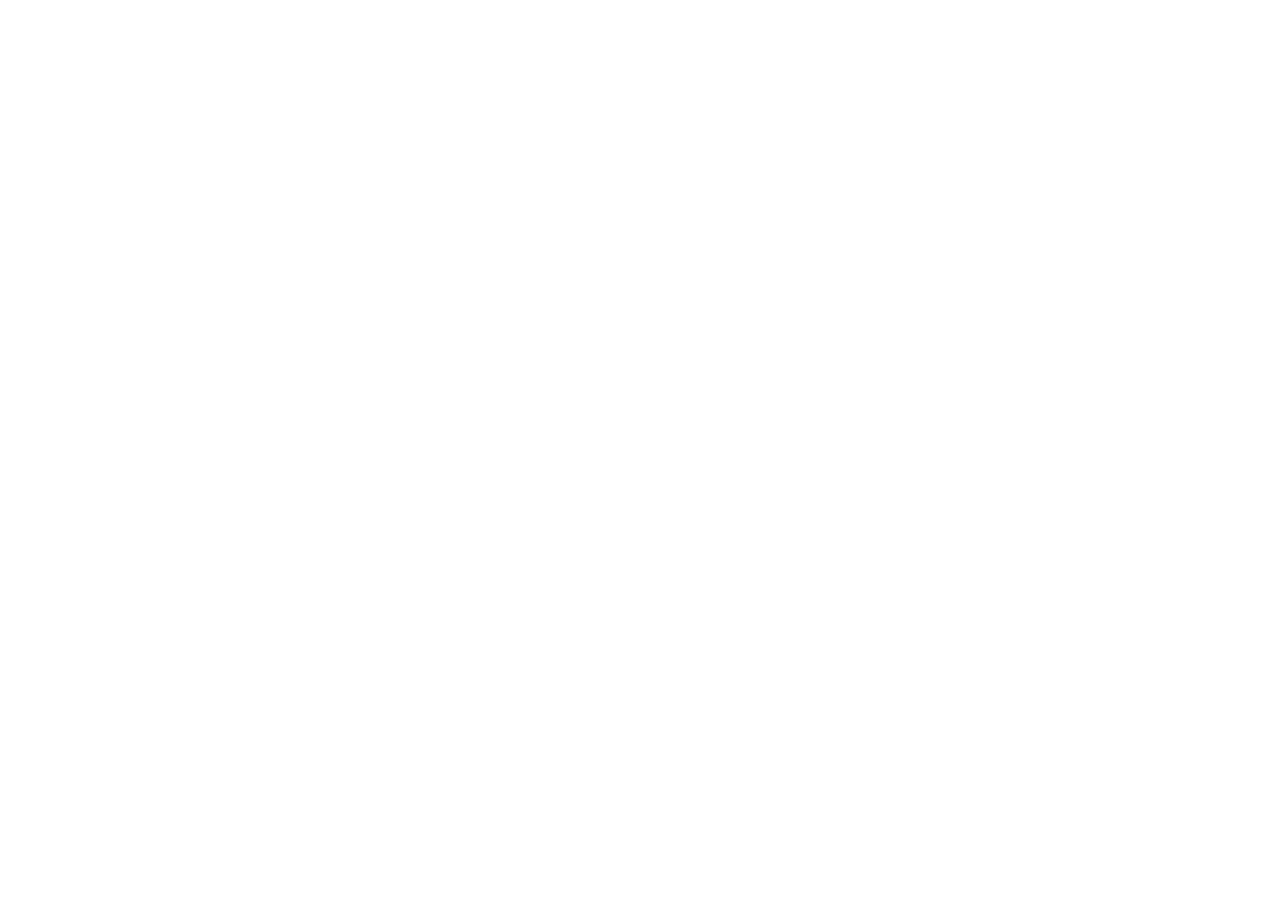
==== index.html @ dbacf780 "Set email validation in HTML instead of JavaScript" ====
<!DOCTYPE html>
<html lang="en">
<head>
    <meta charset="UTF-8">
    <meta name="viewport" content="width=device-width, initial-scale=1.0">
    <title>Login</title>

    <link
    href="https://cdn.jsdelivr.net/npm/bootstrap@5.3.2/dist/css/bootstrap.min.css"
    rel="stylesheet"
    integrity="sha384-T3c6CoIi6uLrA9TneNEoa7RxnatzjcDSCmG1MXxSR1GAsXEV/Dwwykc2MPK8M2HN"
    crossorigin="anonymous"/>

    <link href="styles/style.css" rel="stylesheet" type="text/css" />
</head>

<body>
    <header class="container mt-4 login-header">

            <div class="row align-items-start">
                <div class="col-md-3 logo"><h1>Logo</h1></div>
                <div class="col-md-5"><h6>A place to start your journey in the world of trivia and quizzes.
                    Do you want test your knowledge on certain topics? You have come to the right place.
                     </h6>
                </div>
            </div>
          </div>
    </header>

    <section class="container mt-5">
        <div class="row justify-content-center">
            <div class="col-md-3 mx-5 mb-3">
                <div class="container-signin">
                    <h4 class="text-center">Sign In</h4>
                    <form id="signin-form">
                        <div class="mb-3">
                            <label for="username" class="form-label">Username / Email:</label>
                            <input type="text" class="form-control form-control-sm small-input" id="username" name="username" required>
                        </div>
                        <div class="mb-3">
                            <label for="password" class="form-label">Password:</label>
                            <input type="password" class="form-control form-control-sm small-input" id="password" name="password" required>
                        </div>
                        <button type="submit" id="signinbtn" class="btn btn-primary">Sign In</button>
                    </form>
                    <div id="welcome-message"></div>
                    <div id="invalid-message"></div>
                </div>
            </div>
            <div class="col-md-3 mx-5 mb-3">       
                <div class="container-createacc">
                    <h4 class="text-center">Create Account</h4>
                        <form id="createacc-form">
                            <div class="mb-3">
                                <label for="username" class="form-label">Email:</label>
                                <input type="email" class="form-control form-control-sm small-input" id="create-email" name="email" required>
                            </div>
                            <div class="mb-3">
                                <label for="username" class="form-label">Username:</label>
                                <input type="text" class="form-control form-control-sm small-input" id="create-username" name="username" required>
                            </div>
                            <div class="mb-3">
                                <label for="password" class="form-label">Password:</label>
                                <input type="password" class="form-control form-control-sm small-input" id="create-password" name="password" required>
                            </div>
                            <button type="submit" id="create-btn" class="btn btn-primary">Create</button>
                        </form>
                        <div id="success-message"></div>
                        <div id="error-message"></div>
                        <div id="email-error-message"></div>
                    </div>
                </div>
            </div>
        </div>
    </section>

    <script
            src="https://cdn.jsdelivr.net/npm/bootstrap@5.3.2/dist/js/bootstrap.bundle.min.js"
            integrity="sha384-C6RzsynM9kWDrMNeT87bh95OGNyZPhcTNXj1NW7RuBCsyN/o0jlpcV8Qyq46cDfL"
            crossorigin="anonymous"
        ></script>
        <script src="scripts/script.js"></script>
</body>
</html>
---- styles/style.css ----
/* Website Fade-In */

body {
    max-width: 100%;
    overflow-x: hidden;
    opacity: 0;
    transition: opacity 0.75s;
}

body {
    /* background-color: #ffd8a8; */
    background-color: white;
}

/* Login */
.login-header {
    background-color: rgba(13, 202, 240, 0.6);
    border-radius: 10px;
    padding: 10px;
}

#signinbtn {
    margin-left: 90px;
    margin-bottom: -165px;
}

#create-btn {
    margin-left: 95px;
}
.small-input {
    width: 250px;
}

.container-signin {
    background-color: rgba(13, 202, 240, 0.45);
    padding: 10px;
    border-radius: 10px;
    width: 275px;
    height: 330px;
}

.container-createacc {
    background-color: rgba(13, 202, 240, 0.45);
    padding: 10px;
    border-radius: 10px;
    width: 275px;
}

#topic-name {
    background-color: rgba(13, 202, 240, 0.6);
    border-radius: 10px;
    padding: 3px;
}

.transparent-rectangle {
    background-color: rgba(13, 202, 240, 0.4);
    border-radius: 10px;
}

.question-block {
    background-color: rgba(255, 255, 255, 0.6);
    border-radius: 10px;
    padding: 10px;
}

/* Games */
.leaderboard-button,
.leaderboard-button:hover,
.leaderboard-button:active,
.leaderboard-button:visited {
    /* background-color: #f8f9fa; */
    background-color: #0dcaf0;

    --bs-btn-active-color: black;
    /* --bs-btn-active-bg: #f8f9fa; */
    --bs-btn-active-bg: #0dcaf0;
}

.btn-check:checked + .btn,
.btn-active,
.btn-show {
    color: #0dcaf0;
    font-weight: bold;
    transition: font-weight 0.25s;
}

/* .btn-primary {
    background-color: #0dcaf0;
    border-color: #0dcaf0;
}

.btn-primary:hover,
.btn-primary:active,
.btn-primary:visited {
    background-color: #0db8da;
    border-color: #0db8da;
} */

* {
    font-weight: 600;
}
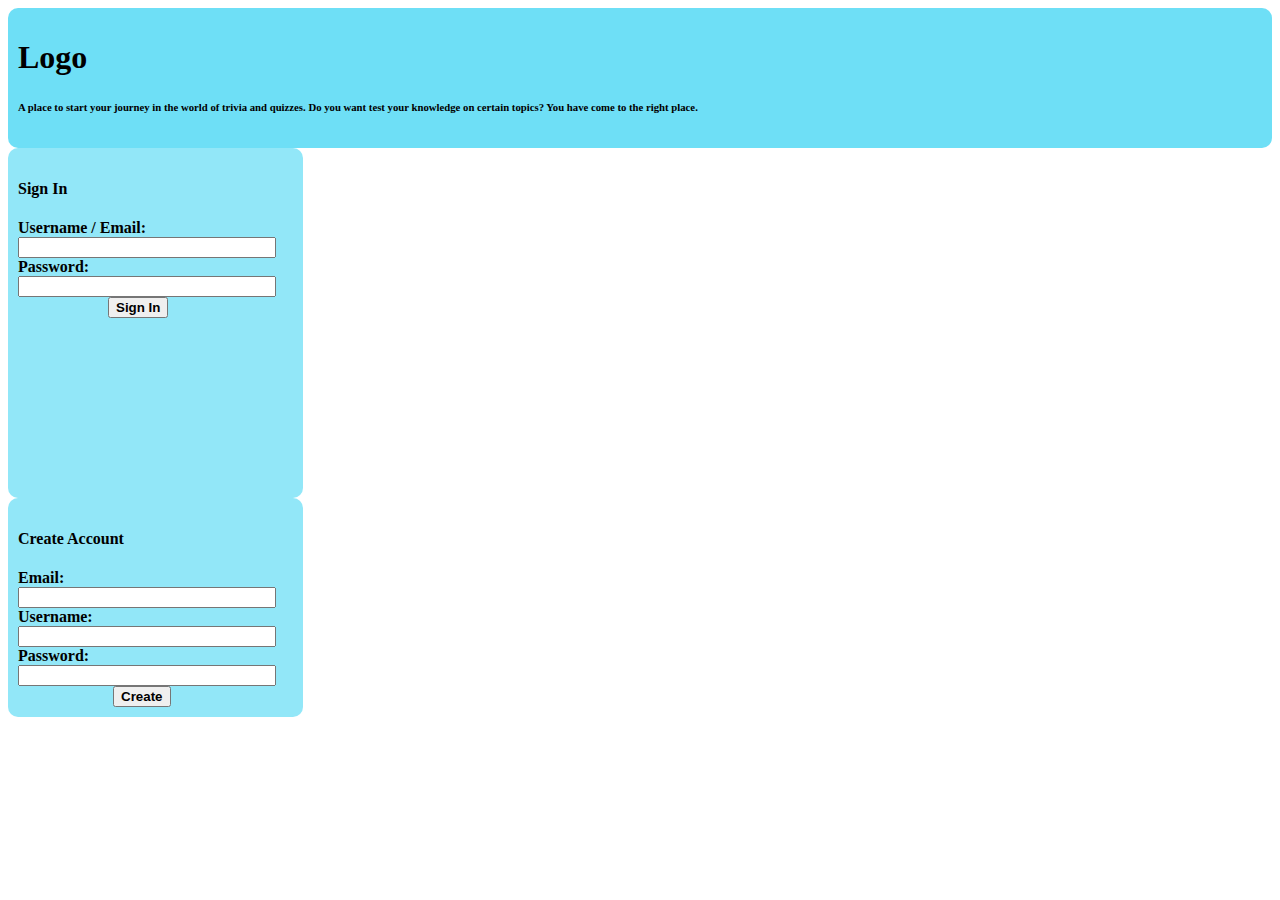
==== commit 8d8d732e: "Separate script files" ====
--- a/index.html
+++ b/index.html
@@ -61,7 +61,7 @@
                             </div>
                             <div class="mb-3">
                                 <label for="password" class="form-label">Password:</label>
-                                <input type="password" class="form-control form-control-sm small-input" id="create-password" name="password" required>
+                                <input type="password" class="form-control form-control-sm small-input" id="create-password" name="password" autocomplete="new-password" required>
                             </div>
                             <button type="submit" id="create-btn" class="btn btn-primary">Create</button>
                         </form>
@@ -79,6 +79,6 @@
             integrity="sha384-C6RzsynM9kWDrMNeT87bh95OGNyZPhcTNXj1NW7RuBCsyN/o0jlpcV8Qyq46cDfL"
             crossorigin="anonymous"
         ></script>
-        <script src="scripts/script.js"></script>
+        <script src="scripts/index.js"></script>
 </body>
 </html>--- a/styles/style.css
+++ b/styles/style.css
@@ -46,7 +46,7 @@
     width: 275px;
 }
 
-#topic-name {
+#category-name {
     background-color: rgba(13, 202, 240, 0.6);
     border-radius: 10px;
     padding: 3px;
@@ -99,3 +99,12 @@
 * {
     font-weight: 600;
 }
+
+form dotlottie-player {
+    display: none;
+}
+
+.animation-visible {
+    margin: auto;
+    display: block;
+}
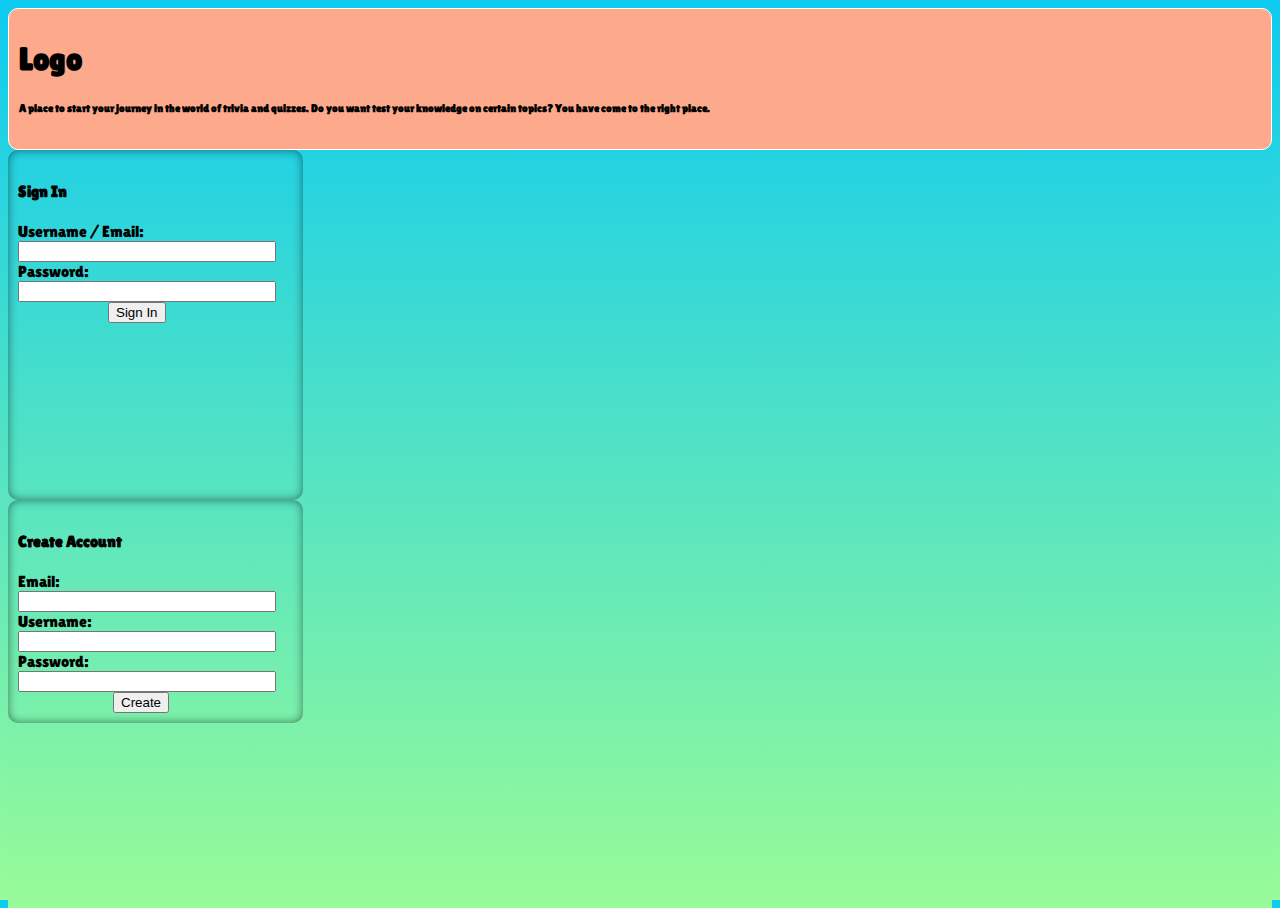
==== commit 611487fc: "Add font & colour changes in html pages" ====
--- a/index.html
+++ b/index.html
@@ -10,12 +10,15 @@
     rel="stylesheet"
     integrity="sha384-T3c6CoIi6uLrA9TneNEoa7RxnatzjcDSCmG1MXxSR1GAsXEV/Dwwykc2MPK8M2HN"
     crossorigin="anonymous"/>
+    <link rel="preconnect" href="https://fonts.googleapis.com">
+    <link rel="preconnect" href="https://fonts.gstatic.com" crossorigin>
+    <link href="https://fonts.googleapis.com/css2?family=Lilita+One&display=swap" rel="stylesheet">
 
     <link href="styles/style.css" rel="stylesheet" type="text/css" />
 </head>
 
 <body>
-    <header class="container mt-4 login-header">
+    <header class="container mt-4 login-header shadow">
 
             <div class="row align-items-start">
                 <div class="col-md-3 logo"><h1>Logo</h1></div>
@@ -43,8 +46,10 @@
                         </div>
                         <button type="submit" id="signinbtn" class="btn btn-primary">Sign In</button>
                     </form>
-                    <div id="welcome-message"></div>
-                    <div id="invalid-message"></div>
+                    <div id="welcome-message" class="alert alert-info" role="alert" style="display:none;"></div>
+                    <div id="invalid-message" class="alert alert-danger" role="alert" style="display: none;">
+                        Invalid username or password.
+                    </div>
                 </div>
             </div>
             <div class="col-md-3 mx-5 mb-3">       
@@ -61,12 +66,16 @@
                             </div>
                             <div class="mb-3">
                                 <label for="password" class="form-label">Password:</label>
-                                <input type="password" class="form-control form-control-sm small-input" id="create-password" name="password" autocomplete="new-password" required>
+                                <input type="password" class="form-control form-control-sm small-input" id="create-password" name="password" required>
                             </div>
                             <button type="submit" id="create-btn" class="btn btn-primary">Create</button>
                         </form>
-                        <div id="success-message"></div>
-                        <div id="error-message"></div>
+                        <div id="success-message" class="alert alert-success mt-3" role="alert" style="display:none;">
+                            Account created successfully! You can now sign in.
+                        </div>
+                        <div id="error-message" class="alert alert-danger mt-3" role="alert" style="display:none;">
+                            Oops! Something went wrong. Please try again later.
+                        </div>    
                         <div id="email-error-message"></div>
                     </div>
                 </div>
--- a/styles/style.css
+++ b/styles/style.css
@@ -7,21 +7,33 @@
     transition: opacity 0.75s;
 }
 
-body {
+body, html {
     /* background-color: #ffd8a8; */
     background-color: white;
+    font-family:'Lilita One', sans-serif;
+    background: linear-gradient(to bottom, rgb(13, 202, 240),palegreen);
+    height: 100%;
 }
 
 /* Login */
 .login-header {
-    background-color: rgba(13, 202, 240, 0.6);
+    background-color: rgb(253, 169, 139);
     border-radius: 10px;
     padding: 10px;
+    border: 1px solid white;
 }
 
 #signinbtn {
     margin-left: 90px;
     margin-bottom: -165px;
+}
+
+#welcome-message{
+    margin-top: -30px;
+}
+
+#invalid-message{
+    margin-top: -8px;
 }
 
 #create-btn {
@@ -32,29 +44,32 @@
 }
 
 .container-signin {
-    background-color: rgba(13, 202, 240, 0.45);
+    background-color: rgba(253, 169, 139, 0);
     padding: 10px;
     border-radius: 10px;
     width: 275px;
     height: 330px;
+    box-shadow: inset 0 0 10px rgba(0,0,0, 0.5);
 }
 
 .container-createacc {
-    background-color: rgba(13, 202, 240, 0.45);
+    background-color: rgba(253, 169, 139, 0);
     padding: 10px;
     border-radius: 10px;
     width: 275px;
+    box-shadow: inset 0 0 10px rgba(0,0,0, 0.5);
 }
 
 #category-name {
-    background-color: rgba(13, 202, 240, 0.6);
+    background-color: rgba(255, 127, 80, 1);
     border-radius: 10px;
     padding: 3px;
 }
 
 .transparent-rectangle {
-    background-color: rgba(13, 202, 240, 0.4);
+    background-color: rgba(255, 127, 80, 0.9);
     border-radius: 10px;
+    border: 1px solid white;
 }
 
 .question-block {
@@ -79,9 +94,7 @@
 .btn-check:checked + .btn,
 .btn-active,
 .btn-show {
-    color: #0dcaf0;
-    font-weight: bold;
-    transition: font-weight 0.25s;
+    color: rgb(201, 107, 1);
 }
 
 /* .btn-primary {
@@ -96,9 +109,11 @@
     border-color: #0db8da;
 } */
 
+/*
 * {
     font-weight: 600;
 }
+*/
 
 form dotlottie-player {
     display: none;
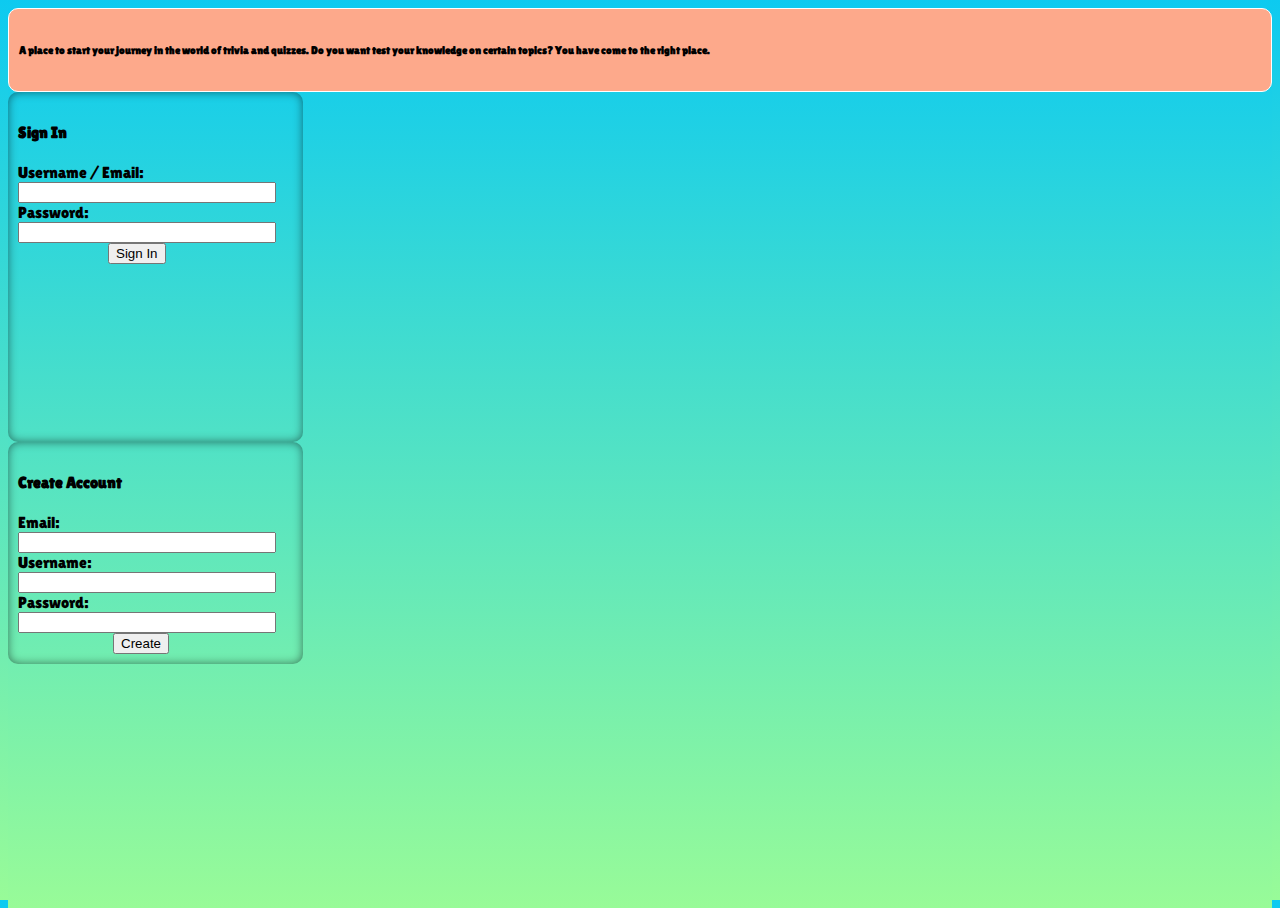
==== commit 1c5868d1: "Update README, login email case-insensitive, loading animations" ====
--- a/index.html
+++ b/index.html
@@ -9,25 +9,24 @@
     href="https://cdn.jsdelivr.net/npm/bootstrap@5.3.2/dist/css/bootstrap.min.css"
     rel="stylesheet"
     integrity="sha384-T3c6CoIi6uLrA9TneNEoa7RxnatzjcDSCmG1MXxSR1GAsXEV/Dwwykc2MPK8M2HN"
-    crossorigin="anonymous"/>
+    crossorigin="anonymous">
     <link rel="preconnect" href="https://fonts.googleapis.com">
     <link rel="preconnect" href="https://fonts.gstatic.com" crossorigin>
     <link href="https://fonts.googleapis.com/css2?family=Lilita+One&display=swap" rel="stylesheet">
 
-    <link href="styles/style.css" rel="stylesheet" type="text/css" />
+    <link href="styles/style.css" rel="stylesheet" type="text/css">
 </head>
 
 <body>
     <header class="container mt-4 login-header shadow">
-
-            <div class="row align-items-start">
-                <div class="col-md-3 logo"><h1>Logo</h1></div>
-                <div class="col-md-5"><h6>A place to start your journey in the world of trivia and quizzes.
-                    Do you want test your knowledge on certain topics? You have come to the right place.
-                     </h6>
-                </div>
-            </div>
-          </div>
+        <div class="row align-items-start">
+            <!-- <div class="col-md-3 logo"><h1>Logo</h1></div>-->
+            <div class="col-md-5">
+                <h6>A place to start your journey in the world of trivia and quizzes.
+                Do you want test your knowledge on certain topics? You have come to the right place.
+                </h6>
+            </div>    
+        </div>
     </header>
 
     <section class="container mt-5">
@@ -52,6 +51,7 @@
                     </div>
                 </div>
             </div>
+
             <div class="col-md-3 mx-5 mb-3">       
                 <div class="container-createacc">
                     <h4 class="text-center">Create Account</h4>
--- a/styles/style.css
+++ b/styles/style.css
@@ -1,18 +1,35 @@
-/* Website Fade-In */
+html {
+    background: linear-gradient(180deg, rgb(13, 202, 240), palegreen);
+    height: 100%;
+}
+
+nav {
+    position: fixed;
+    top: 0;
+    width: 100%;
+
+    display: flex;
+    justify-content: space-between;
+    align-items: center;
+
+    z-index: 1;
+}
+
+#profile-picture {
+    border-radius: 50%;
+}
 
 body {
     max-width: 100%;
     overflow-x: hidden;
     opacity: 0;
-    transition: opacity 0.75s;
-}
+    transition: opacity 1s; /* page fade in */
 
-body, html {
     /* background-color: #ffd8a8; */
     background-color: white;
-    font-family:'Lilita One', sans-serif;
-    background: linear-gradient(to bottom, rgb(13, 202, 240),palegreen);
-    height: 100%;
+    font-family: "Lilita One", sans-serif;
+    background: linear-gradient(180deg, rgb(13, 202, 240), palegreen);
+    min-height: 100%;
 }
 
 /* Login */
@@ -28,11 +45,11 @@
     margin-bottom: -165px;
 }
 
-#welcome-message{
+#welcome-message {
     margin-top: -30px;
 }
 
-#invalid-message{
+#invalid-message {
     margin-top: -8px;
 }
 
@@ -49,7 +66,7 @@
     border-radius: 10px;
     width: 275px;
     height: 330px;
-    box-shadow: inset 0 0 10px rgba(0,0,0, 0.5);
+    box-shadow: inset 0 0 10px rgba(0, 0, 0, 0.5);
 }
 
 .container-createacc {
@@ -57,7 +74,7 @@
     padding: 10px;
     border-radius: 10px;
     width: 275px;
-    box-shadow: inset 0 0 10px rgba(0,0,0, 0.5);
+    box-shadow: inset 0 0 10px rgba(0, 0, 0, 0.5);
 }
 
 #category-name {
@@ -76,20 +93,23 @@
     background-color: rgba(255, 255, 255, 0.6);
     border-radius: 10px;
     padding: 10px;
+    box-sizing: border-box;
+    width: 100%;
+    height: 100%;
 }
 
 /* Games */
-.leaderboard-button,
+/* .leaderboard-button,
 .leaderboard-button:hover,
 .leaderboard-button:active,
-.leaderboard-button:visited {
-    /* background-color: #f8f9fa; */
-    background-color: #0dcaf0;
+.leaderboard-button:visited { */
+/* background-color: #f8f9fa; */
+/* background-color: #0dcaf0; */
 
-    --bs-btn-active-color: black;
-    /* --bs-btn-active-bg: #f8f9fa; */
-    --bs-btn-active-bg: #0dcaf0;
-}
+/* --bs-btn-active-color: black; */
+/* --bs-btn-active-bg: #f8f9fa; */
+/* --bs-btn-active-bg: #0dcaf0; */
+/* } */
 
 .btn-check:checked + .btn,
 .btn-active,
@@ -115,6 +135,19 @@
 }
 */
 
+td dotlottie-player {
+    margin: auto;
+}
+
+.progress {
+    width: 15%;
+}
+
+.leaderboard-button,
+.dropdown {
+    display: inline-block;
+}
+
 form dotlottie-player {
     display: none;
 }
@@ -123,3 +156,23 @@
     margin: auto;
     display: block;
 }
+
+.btn-check[disabled] + .btn {
+    cursor: not-allowed;
+    pointer-events: all;
+}
+
+#triviaModal .modal-body,
+#triviaModal .modal-header {
+    text-transform: capitalize;
+    /* margin: auto; */
+    text-align: center;
+}
+
+footer {
+    text-align: center;
+}
+
+label dotlottie-player {
+    display: inline-block;
+}
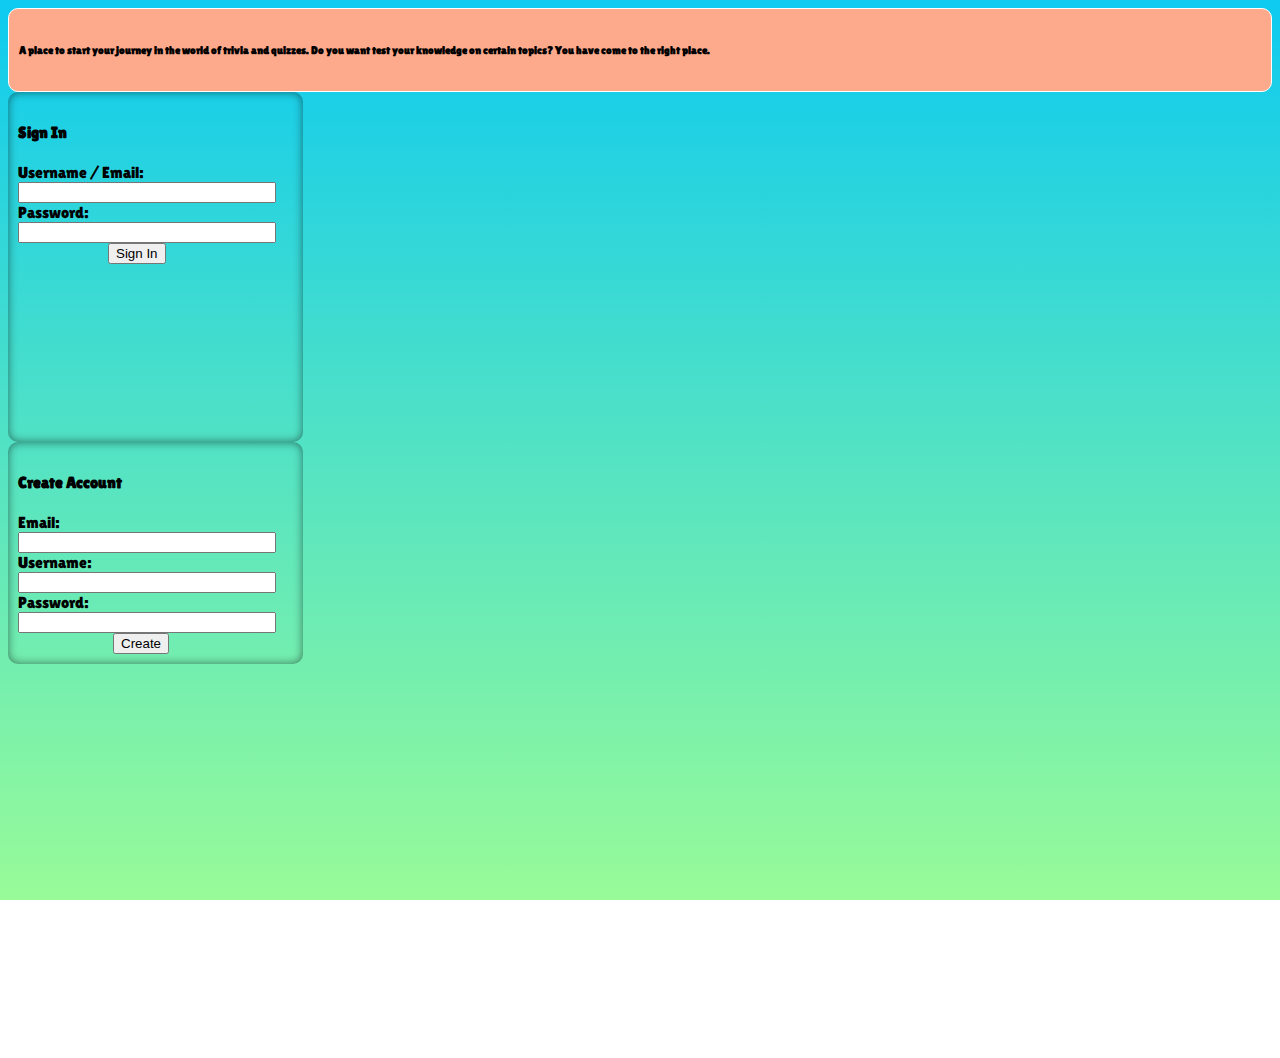
==== commit 8de2ec21: "Fix gradient repeat and add XP in view profile modal" ====
--- a/index.html
+++ b/index.html
@@ -1,93 +1,170 @@
 <!DOCTYPE html>
 <html lang="en">
-<head>
-    <meta charset="UTF-8">
-    <meta name="viewport" content="width=device-width, initial-scale=1.0">
-    <title>Login</title>
+    <head>
+        <meta charset="UTF-8" />
+        <meta name="viewport" content="width=device-width, initial-scale=1.0" />
+        <title>Login</title>
 
-    <link
-    href="https://cdn.jsdelivr.net/npm/bootstrap@5.3.2/dist/css/bootstrap.min.css"
-    rel="stylesheet"
-    integrity="sha384-T3c6CoIi6uLrA9TneNEoa7RxnatzjcDSCmG1MXxSR1GAsXEV/Dwwykc2MPK8M2HN"
-    crossorigin="anonymous">
-    <link rel="preconnect" href="https://fonts.googleapis.com">
-    <link rel="preconnect" href="https://fonts.gstatic.com" crossorigin>
-    <link href="https://fonts.googleapis.com/css2?family=Lilita+One&display=swap" rel="stylesheet">
+        <link
+            href="https://cdn.jsdelivr.net/npm/bootstrap@5.3.2/dist/css/bootstrap.min.css"
+            rel="stylesheet"
+            integrity="sha384-T3c6CoIi6uLrA9TneNEoa7RxnatzjcDSCmG1MXxSR1GAsXEV/Dwwykc2MPK8M2HN"
+            crossorigin="anonymous"
+        />
+        <link rel="preconnect" href="https://fonts.googleapis.com" />
+        <link rel="preconnect" href="https://fonts.gstatic.com" crossorigin />
+        <link
+            href="https://fonts.googleapis.com/css2?family=Lilita+One&display=swap"
+            rel="stylesheet"
+        />
 
-    <link href="styles/style.css" rel="stylesheet" type="text/css">
-</head>
+        <link href="styles/style.css" rel="stylesheet" type="text/css" />
+    </head>
 
-<body>
-    <header class="container mt-4 login-header shadow">
-        <div class="row align-items-start">
-            <!-- <div class="col-md-3 logo"><h1>Logo</h1></div>-->
-            <div class="col-md-5">
-                <h6>A place to start your journey in the world of trivia and quizzes.
-                Do you want test your knowledge on certain topics? You have come to the right place.
-                </h6>
-            </div>    
-        </div>
-    </header>
+    <body>
+        <header class="container mt-4 login-header shadow">
+            <div class="row align-items-start">
+                <!-- <div class="col-md-3 logo"><h1>Logo</h1></div>-->
+                <div class="col-md-5">
+                    <h6>
+                        A place to start your journey in the world of trivia and
+                        quizzes. Do you want test your knowledge on certain
+                        topics? You have come to the right place.
+                    </h6>
+                </div>
+            </div>
+        </header>
 
-    <section class="container mt-5">
-        <div class="row justify-content-center">
-            <div class="col-md-3 mx-5 mb-3">
-                <div class="container-signin">
-                    <h4 class="text-center">Sign In</h4>
-                    <form id="signin-form">
-                        <div class="mb-3">
-                            <label for="username" class="form-label">Username / Email:</label>
-                            <input type="text" class="form-control form-control-sm small-input" id="username" name="username" required>
+        <section class="container mt-5">
+            <div class="row justify-content-center">
+                <div class="col-md-3 mx-5 mb-3">
+                    <div class="container-signin">
+                        <h4 class="text-center">Sign In</h4>
+                        <form id="signin-form">
+                            <div class="mb-3">
+                                <label for="username" class="form-label"
+                                    >Username / Email:</label
+                                >
+                                <input
+                                    type="text"
+                                    class="form-control form-control-sm small-input"
+                                    id="username"
+                                    name="username"
+                                    required
+                                />
+                            </div>
+                            <div class="mb-3">
+                                <label for="password" class="form-label"
+                                    >Password:</label
+                                >
+                                <input
+                                    type="password"
+                                    class="form-control form-control-sm small-input"
+                                    id="password"
+                                    name="password"
+                                    required
+                                />
+                            </div>
+                            <button
+                                type="submit"
+                                id="signinbtn"
+                                class="btn btn-info"
+                            >
+                                Sign In
+                            </button>
+                        </form>
+                        <div
+                            id="welcome-message"
+                            class="alert alert-info"
+                            role="alert"
+                            style="display: none"
+                        ></div>
+                        <div
+                            id="invalid-message"
+                            class="alert alert-danger"
+                            role="alert"
+                            style="display: none"
+                        >
+                            Invalid username or password.
                         </div>
-                        <div class="mb-3">
-                            <label for="password" class="form-label">Password:</label>
-                            <input type="password" class="form-control form-control-sm small-input" id="password" name="password" required>
-                        </div>
-                        <button type="submit" id="signinbtn" class="btn btn-primary">Sign In</button>
-                    </form>
-                    <div id="welcome-message" class="alert alert-info" role="alert" style="display:none;"></div>
-                    <div id="invalid-message" class="alert alert-danger" role="alert" style="display: none;">
-                        Invalid username or password.
                     </div>
                 </div>
-            </div>
 
-            <div class="col-md-3 mx-5 mb-3">       
-                <div class="container-createacc">
-                    <h4 class="text-center">Create Account</h4>
+                <div class="col-md-3 mx-5 mb-3">
+                    <div class="container-createacc">
+                        <h4 class="text-center">Create Account</h4>
                         <form id="createacc-form">
                             <div class="mb-3">
-                                <label for="username" class="form-label">Email:</label>
-                                <input type="email" class="form-control form-control-sm small-input" id="create-email" name="email" required>
+                                <label for="username" class="form-label"
+                                    >Email:</label
+                                >
+                                <input
+                                    type="email"
+                                    class="form-control form-control-sm small-input"
+                                    id="create-email"
+                                    name="email"
+                                    required
+                                />
                             </div>
                             <div class="mb-3">
-                                <label for="username" class="form-label">Username:</label>
-                                <input type="text" class="form-control form-control-sm small-input" id="create-username" name="username" required>
+                                <label for="username" class="form-label"
+                                    >Username:</label
+                                >
+                                <input
+                                    type="text"
+                                    class="form-control form-control-sm small-input"
+                                    id="create-username"
+                                    name="username"
+                                    required
+                                />
                             </div>
                             <div class="mb-3">
-                                <label for="password" class="form-label">Password:</label>
-                                <input type="password" class="form-control form-control-sm small-input" id="create-password" name="password" required>
+                                <label for="password" class="form-label"
+                                    >Password:</label
+                                >
+                                <input
+                                    type="password"
+                                    class="form-control form-control-sm small-input"
+                                    id="create-password"
+                                    name="password"
+                                    required
+                                />
                             </div>
-                            <button type="submit" id="create-btn" class="btn btn-primary">Create</button>
+                            <button
+                                type="submit"
+                                id="create-btn"
+                                class="btn btn-info"
+                            >
+                                Create
+                            </button>
                         </form>
-                        <div id="success-message" class="alert alert-success mt-3" role="alert" style="display:none;">
+                        <div
+                            id="success-message"
+                            class="alert alert-success mt-3"
+                            role="alert"
+                            style="display: none"
+                        >
                             Account created successfully! You can now sign in.
                         </div>
-                        <div id="error-message" class="alert alert-danger mt-3" role="alert" style="display:none;">
+                        <div
+                            id="error-message"
+                            class="alert alert-danger mt-3"
+                            role="alert"
+                            style="display: none"
+                        >
                             Oops! Something went wrong. Please try again later.
-                        </div>    
+                        </div>
                         <div id="email-error-message"></div>
                     </div>
                 </div>
             </div>
-        </div>
-    </section>
+        </section>
 
-    <script
+        <script
             src="https://cdn.jsdelivr.net/npm/bootstrap@5.3.2/dist/js/bootstrap.bundle.min.js"
             integrity="sha384-C6RzsynM9kWDrMNeT87bh95OGNyZPhcTNXj1NW7RuBCsyN/o0jlpcV8Qyq46cDfL"
             crossorigin="anonymous"
         ></script>
         <script src="scripts/index.js"></script>
-</body>
-</html>+    </body>
+</html>
--- a/styles/style.css
+++ b/styles/style.css
@@ -1,5 +1,5 @@
 html {
-    background: linear-gradient(180deg, rgb(13, 202, 240), palegreen);
+    /* background: linear-gradient(180deg, rgb(13, 202, 240), palegreen); */
     height: 100%;
 }
 
@@ -26,10 +26,12 @@
     transition: opacity 1s; /* page fade in */
 
     /* background-color: #ffd8a8; */
-    background-color: white;
     font-family: "Lilita One", sans-serif;
     background: linear-gradient(180deg, rgb(13, 202, 240), palegreen);
+    background-attachment: fixed;
+
     min-height: 100%;
+    padding-bottom: 150px;
 }
 
 /* Login */
@@ -83,19 +85,11 @@
     padding: 3px;
 }
 
-.transparent-rectangle {
-    background-color: rgba(255, 127, 80, 0.9);
+.question-block {
+    background-color: #f7cfbf;
     border-radius: 10px;
-    border: 1px solid white;
-}
-
-.question-block {
-    background-color: rgba(255, 255, 255, 0.6);
-    border-radius: 10px;
+    border: 5px solid rgb(255, 127, 80);
     padding: 10px;
-    box-sizing: border-box;
-    width: 100%;
-    height: 100%;
 }
 
 /* Games */
@@ -140,7 +134,7 @@
 }
 
 .progress {
-    width: 15%;
+    width: 20%;
 }
 
 .leaderboard-button,
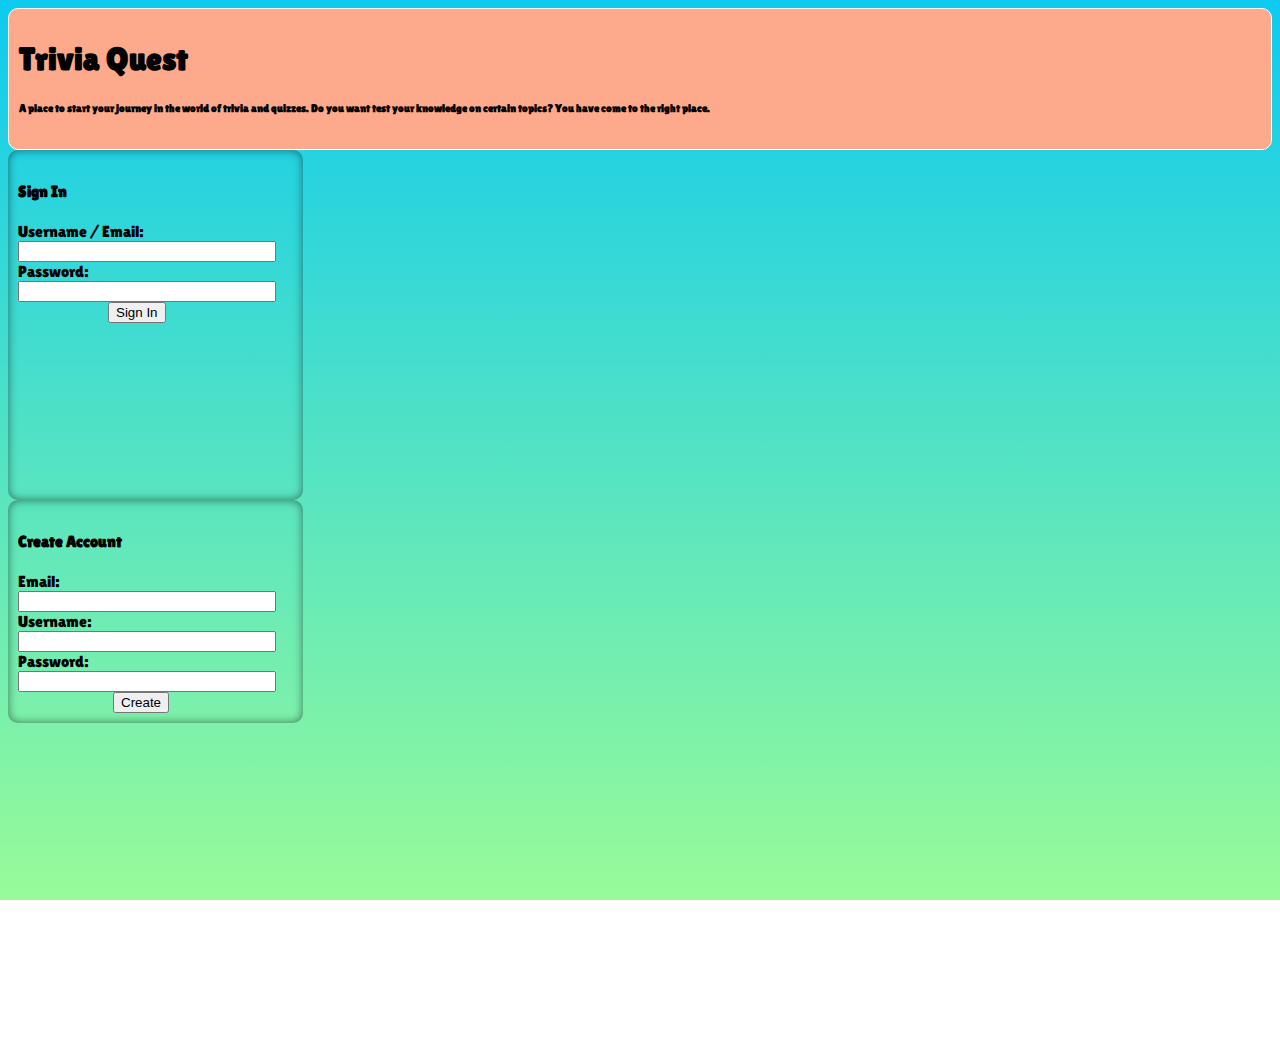
==== commit 1abb0e72: "Add Trivia Quest as the name and comments" ====
--- a/index.html
+++ b/index.html
@@ -3,30 +3,35 @@
     <head>
         <meta charset="UTF-8" />
         <meta name="viewport" content="width=device-width, initial-scale=1.0" />
-        <title>Login</title>
-
+        <title>Login</title> <!--Title of the page-->
+        <!--Linked Bootstrap to html-->
         <link
             href="https://cdn.jsdelivr.net/npm/bootstrap@5.3.2/dist/css/bootstrap.min.css"
             rel="stylesheet"
             integrity="sha384-T3c6CoIi6uLrA9TneNEoa7RxnatzjcDSCmG1MXxSR1GAsXEV/Dwwykc2MPK8M2HN"
             crossorigin="anonymous"
         />
+        <!--Linked Google Font to html-->
         <link rel="preconnect" href="https://fonts.googleapis.com" />
         <link rel="preconnect" href="https://fonts.gstatic.com" crossorigin />
         <link
             href="https://fonts.googleapis.com/css2?family=Lilita+One&display=swap"
             rel="stylesheet"
         />
-
+        <!--Linked stylesheets to html-->
         <link href="styles/style.css" rel="stylesheet" type="text/css" />
     </head>
 
     <body>
-        <header class="container mt-4 login-header shadow">
-            <div class="row align-items-start">
-                <!-- <div class="col-md-3 logo"><h1>Logo</h1></div>-->
-                <div class="col-md-5">
-                    <h6>
+        <header class="container mt-4 login-header shadow"> <!--Created login header container-->
+            <div class="row align-items-start"> 
+                <div class="col-md-4 mt-2"> <!--Display item in a column format such that the name and header message are separated-->
+                    <h1>
+                        Trivia Quest <!--Name of Website-->
+                    </h1>
+                </div>
+                <div class="col-md-5 mt-1">
+                    <h6> <!--Header Message-->
                         A place to start your journey in the world of trivia and
                         quizzes. Do you want test your knowledge on certain
                         topics? You have come to the right place.
@@ -35,13 +40,13 @@
             </div>
         </header>
 
-        <section class="container mt-5">
-            <div class="row justify-content-center">
-                <div class="col-md-3 mx-5 mb-3">
-                    <div class="container-signin">
-                        <h4 class="text-center">Sign In</h4>
+        <section class="container mt-5"> <!--Sign in & Account Creation Section-->
+            <div class="row justify-content-center"> 
+                <div class="col-md-3 mx-5 mb-3"> <!-- Arrange Sign In & Account Creation containers in columns so that they can be separated apart-->
+                    <div class="container-signin"> <!--Sign In Container-->
+                        <h4 class="text-center">Sign In</h4> 
                         <form id="signin-form">
-                            <div class="mb-3">
+                            <div class="mb-3"> <!--Container that contains the input fields for Sign In-->
                                 <label for="username" class="form-label"
                                     >Username / Email:</label
                                 >
@@ -50,8 +55,8 @@
                                     class="form-control form-control-sm small-input"
                                     id="username"
                                     name="username"
-                                    required
-                                />
+                                    required 
+                                /> <!--Input field set to required to ensure user doesn't log in with an empty field-->
                             </div>
                             <div class="mb-3">
                                 <label for="password" class="form-label"
@@ -78,7 +83,7 @@
                             class="alert alert-info"
                             role="alert"
                             style="display: none"
-                        ></div>
+                        ></div><!--Welcome message which is further done in JavaScript to welcome the actual user's name-->
                         <div
                             id="invalid-message"
                             class="alert alert-danger"
@@ -86,11 +91,19 @@
                             style="display: none"
                         >
                             Invalid username or password.
-                        </div>
+                        </div> <!--Included a message if the respective username or password is not found in the database -->
+                        <div
+                            id="signin-error-message"
+                            class="alert alert-danger"
+                            role="alert"
+                            style="display: none"
+                        >
+                            Oops! Something went wrong. Please try again later.
+                        </div><!--Should there be an error, an error message should appear-->                  
                     </div>
                 </div>
 
-                <div class="col-md-3 mx-5 mb-3">
+                <div class="col-md-3 mx-5 mb-3"> <!--Account Creation Container-->
                     <div class="container-createacc">
                         <h4 class="text-center">Create Account</h4>
                         <form id="createacc-form">
@@ -104,7 +117,7 @@
                                     id="create-email"
                                     name="email"
                                     required
-                                />
+                                /><!--Input validation for email is included to ensure user enters an actual email and is required-->
                             </div>
                             <div class="mb-3">
                                 <label for="username" class="form-label"
@@ -145,16 +158,15 @@
                             style="display: none"
                         >
                             Account created successfully! You can now sign in.
-                        </div>
+                        </div><!--Account creation success message-->
                         <div
-                            id="error-message"
+                            id="acc-error-message"
                             class="alert alert-danger mt-3"
                             role="alert"
                             style="display: none"
                         >
                             Oops! Something went wrong. Please try again later.
-                        </div>
-                        <div id="email-error-message"></div>
+                        </div><!--Should there be an error, an error message should appear-->
                     </div>
                 </div>
             </div>
@@ -164,7 +176,7 @@
             src="https://cdn.jsdelivr.net/npm/bootstrap@5.3.2/dist/js/bootstrap.bundle.min.js"
             integrity="sha384-C6RzsynM9kWDrMNeT87bh95OGNyZPhcTNXj1NW7RuBCsyN/o0jlpcV8Qyq46cDfL"
             crossorigin="anonymous"
-        ></script>
-        <script src="scripts/index.js"></script>
+        ></script><!--Link Bootstrap JS to html-->
+        <script src="scripts/index.js"></script> <!--Link index.js JavaScript to this html-->
     </body>
 </html>
